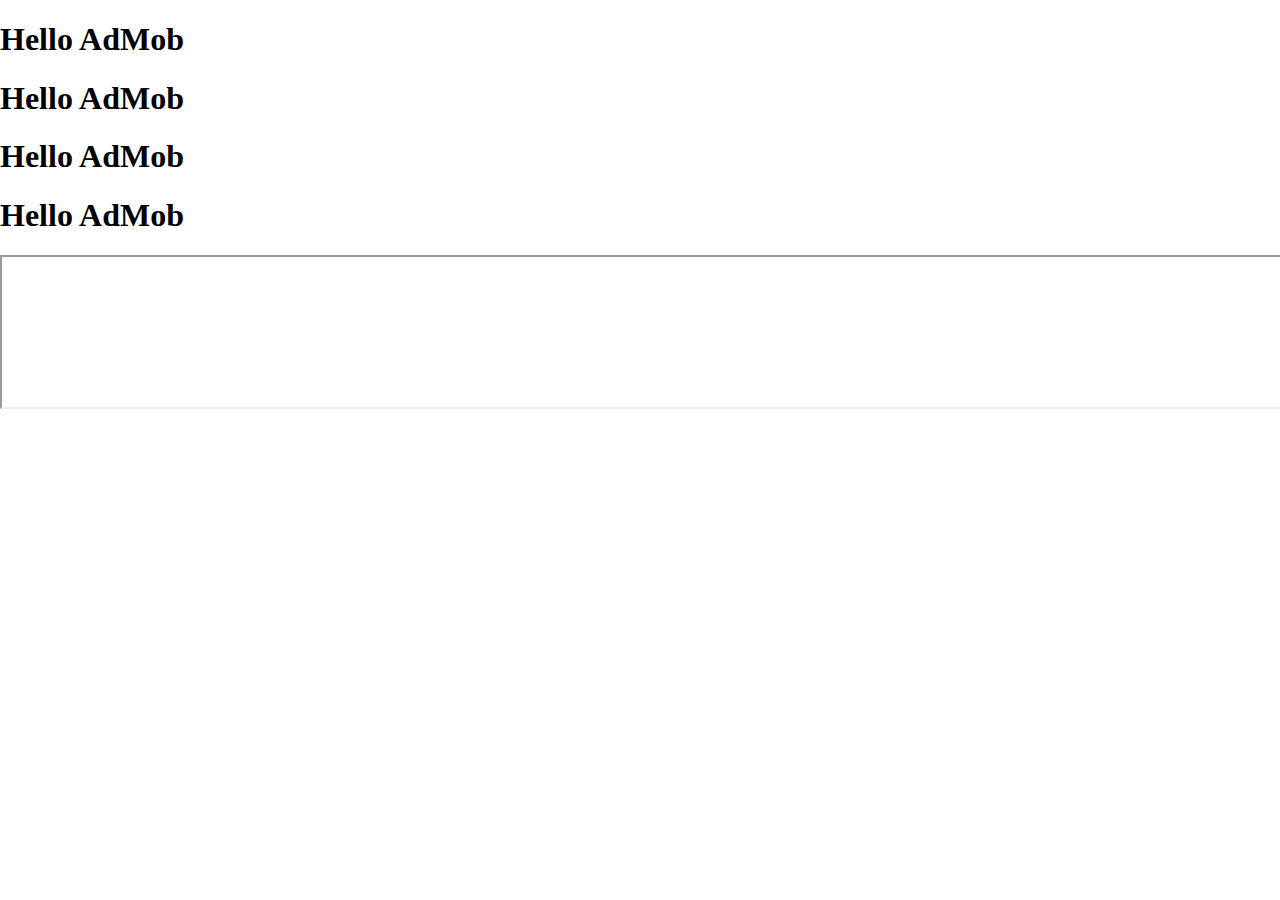
==== iFrame.html @ 386f45e3 "test" ====
<!DOCTYPE html>
<html>
<head>
<meta charset="utf-8" />
    <meta name="viewport" content="text/html" />
    <link rel="stylesheet" href="css/style.css">
<title></title>
<script type="text/javascript" src="cordova.js"></script>
</head>
<body>
    <h1>Hello AdMob</h1>
    <h1>Hello AdMob</h1>
    <h1>Hello AdMob</h1>
    <h1>Hello AdMob</h1>
    <iframe src="http://abante.com.ph/mobile?app=banana" style="width:100%; height:90%;">
</body>
<script>
var admobid = {};
if( /(android)/i.test(navigator.userAgent) ) { 
    admobid = { // for Android <iframe src="http://abante.com.ph/mobile?app=banana" style="width:100%; height:90%; z-index:-1">
        banner: 'ca-app-pub-6869992474017983/9375997553',
        interstitial: 'ca-app-pub-6869992474017983/9375997553'
    };
} else if(/(ipod|iphone|ipad)/i.test(navigator.userAgent)) {
    admobid = { // for iOS
        banner: 'ca-app-pub-6869992474017983/9375997553',
        interstitial: 'ca-app-pub-6869992474017983/9375997553'
    };
} else {
    admobid = { // for Windows Phone
        banner: 'ca-app-pub-6869992474017983/9375997553',
        interstitial: 'ca-app-pub-6869992474017983/9375997553'
    };
}

function initApp() {
    if (AdMob) {
        AdMob.createBanner({
            adId : admobid.banner,
            position : AdMob.AD_POSITION.BOTTOM_CENTER,
            offsetTopBar: false,
            autoShow : true
        });
    }
}

document.addEventListener('deviceready', initApp, false);
</script>
</html>

<!-- <!DOCTYPE html>
<html>
<head>
<meta charset="utf-8" />
<meta name="format-detection" content="telephone=no" />
<meta name="viewport"
    content="user-scalable=no, initial-scale=1, maximum-scale=1, minimum-scale=1, width=device-width" />
<title>Hello World</title>
<script type="text/javascript" src="cordova.js"></script>
<style type="text/css">
body {
    width: 100%;
    height: 100%;
    margin: 0;
    padding: 0;
    overflow: hidden;
    background-color: gray;
    color: white;
}
div#fullpage {
    width: 100%;
    height: 100%;
    margin: 0;
    padding: 0;
    border: 0px solid red;
    text-align: center;
    vertical-align: middle;
}
button {
    font-size: 18px;
}
</style>
</head>
<body onload="onLoad()" onresize="onResize()">
<script>
    function onLoad() {
        if(( /(ipad|iphone|ipod|android|windows phone)/i.test(navigator.userAgent) )) {
            document.addEventListener('deviceready', initApp, false);
        } else {
            initApp();
        }
    }
    var admobid = {};
    if( /(android)/i.test(navigator.userAgent) ) { 
        admobid = { // for Android
            banner: 'ca-app-pub-7789948918078753/8151559022',
            interstitial: 'ca-app-pub-7789948918078753/8151559022'
        };
    } else if(/(ipod|iphone|ipad)/i.test(navigator.userAgent)) {
        admobid = { // for iOS
            banner: 'ca-app-pub-7789948918078753/81515590222',
            interstitial: 'ca-app-pub-7789948918078753/8151559022'
        };
    } else {
        admobid = { // for Windows Phone
            banner: 'ca-app-pub-7789948918078753/8151559022',
            interstitial: 'ca-app-pub-7789948918078753/8151559022'
        };
    }
        
    function initApp() {
        if (! AdMob ) { alert( 'admob plugin not ready' ); return; }
        initAd();
        // display the banner at startup
        createSelectedBanner();
    }
    function initAd(){
        var defaultOptions = {
            adSize: 'SMART_BANNER',
            width: integer, // valid when set adSize 'CUSTOM'
            height: integer, // valid when set adSize 'CUSTOM'
            position: AdMob.AD_POSITION.BOTTOM_CENTER,
            offsetTopBar: false, // avoid overlapped by status bar, for iOS7+
            bgColor: 'black', // color name, or '#RRGGBB'
            //x: integer,      // valid when set position to 0 / POS_XY
            //y: integer,      // valid when set position to 0 / POS_XY
            isTesting: false, // set to true, to receiving test ad for testing purpose
            // autoShow: true // auto show interstitial ad when loaded, set to false if prepare/show
        };
        AdMob.setOptions( defaultOptions );
        registerAdEvents();
    }
    // optional, in case respond to events or handle error
    function registerAdEvents() {
        // new events, with variable to differentiate: adNetwork, adType, adEvent
        document.addEventListener('onAdFailLoad', function(data){ 
            alert('error: ' + data.error + 
                    ', reason: ' + data.reason + 
                    ', adNetwork:' + data.adNetwork + 
                    ', adType:' + data.adType + 
                    ', adEvent:' + data.adEvent); // adType: 'banner', 'interstitial', etc.
        });
        document.addEventListener('onAdLoaded', function(data){});
        document.addEventListener('onAdPresent', function(data){});
        document.addEventListener('onAdLeaveApp', function(data){});
        document.addEventListener('onAdDismiss', function(data){});
    }
    
    // click button to call following functions
    function getSelectedAdSize() {
        var i = document.getElementById("adSize").selectedIndex;
        var items = document.getElementById("adSize").options;
        return items[i].value;
    }
    function getSelectedPosition() {
        var i = document.getElementById("adPosition").selectedIndex;
        var items = document.getElementById("adPosition").options;
        return parseInt( items[i].value );
    }
    function createSelectedBanner() {
        var overlap = document.getElementById('overlap').checked;
        var offsetTopBar = document.getElementById('offsetTopBar').checked;
        AdMob.createBanner( {adId:admobid.banner, overlap:overlap, offsetTopBar:offsetTopBar, adSize: getSelectedAdSize(), position:getSelectedPosition()} );
    }
    function createBannerOfGivenSize() {
        var w = document.getElementById('w').value;
        var h = document.getElementById('h').value;
        
        AdMob.createBanner( {adId:admobid.banner,
                           adSize:'CUSTOM', width:w, height:h,
                           position:getSelectedPosition()} );
    }
    function showBannerAtSelectedPosition() {
        AdMob.showBanner( getSelectedPosition() );
    }
    function showBannerAtGivenXY() {
        var x = document.getElementById('x').value;
        var y = document.getElementById('y').value;
        AdMob.showBannerAtXY(x, y);
    }
    function prepareInterstitial() {
        var autoshow = document.getElementById('autoshow').checked;
        AdMob.prepareInterstitial({adId:admobid.interstitial, autoShow:autoshow});
    }
    function onResize(){
        var s = document.getElementById('sizeinfo');
        s.innerHTML = "web view: " + window.innerWidth + " x " + window.innerHeight;
    }
</script>
    <div id="fullpage">
        <p>Demo for AdMob Plugin</p>
        Banner<br /> Standard: <select id="adSize">
            <option value='SMART_BANNER'>SMART_BANNER</option>
            <option value='BANNER'>BANNER</option>
            <option value='MEDIUM_RECTANGLE'>MEDIUM_RECTANGLE</option>
            <option value='FULL_BANNER'>FULL_BANNER</option>
            <option value='LEADERBOARD'>LEADERBOARD</option>
            <option value='SKYSCRAPER'>SKYSCRAPER</option>
        </select><br /> <input type='checkbox' id='overlap' />overlap<br/>
         <input type='checkbox' id='offsetTopBar' />offsetTopBar<br/>
        <button onclick="createSelectedBanner();">create</button>
        <br /> Custom Size: (<input id='w' type='text' size=3 /> x <input
            id='h' type='text' size=3>)
        <button onclick="createBannerOfGivenSize();">create</button>
        <br />

        <button onclick="AdMob.removeBanner();">remove banner</button>

        <hr />
        <select id="adPosition">
            <option value='1'>Top Left</option>
            <option value='2'>Top Center</option>
            <option value='3'>Top Right</option>
            <option value='4'>Left</option>
            <option value='5'>Center</option>
            <option value='6'>Right</option>
            <option value='7'>Bottom Left</option>
            <option value='8' selected>Bottom Center</option>
            <option value='9'>Bottom Right</option>
        </select>
        <button onclick="showBannerAtSelectedPosition();">show</button>
        <br /> (<input id='x' type='text' size=3 />,<input id='y'
            type='text' size=3>)
        <button onclick="showBannerAtGivenXY();">show At XY</button>
        <br />

        <button onclick="AdMob.hideBanner();">hide banner</button>
        <hr />

        <p>Interstitial</p>
        <input type='checkbox' id='autoshow' checked />auto show when ready<br />
        <button onclick="prepareInterstitial();">Prepare</button>
        <button onclick="AdMob.showInterstitial();">Show</button>
        <div id='sizeinfo'></div>
    </div>
</body>
</html> -->
---- css/style.css ----
body, html {
    margin: 0;
    padding: 0;
}
.background {
    background:  #ffffff;
    background-size: cover;
    height: 100%;
    left: 0;
    position: absolute;
    top: 0;
    width: 100%;
    z-index:-1;
}
.container {
    height: 100%;
    margin: 0 auto;
    max-width: 1024px;
    overflow: hidden;
    text-align: center;
}
.cloud_container {
    position: relative;
}
.title {
    font-family: Lato, sans-serif;
    color: #ffffff;
    font-size: 40px;
}
.sub_title {
    font-family: Lato, sans-serif;
    color: #333;
    font-size: 20px;
}

.cloud_container img {
    /*    left: 0;*/
    max-width: 100%;
    position: absolute;
}

.cloud_container img.logo {
    display: inline-block;
    margin-top: 40%;
    max-width: 400px;
    position: relative;
    width: 80%;
    z-index: 2;
}
.footer {
    bottom: 0;
    color: #d6a8b5;
    font-family: Arial, sans-serif;
    font-size: 15pt;
    font-weight: lighter;
    position: absolute;
    width: 100%;
}
.footer h3 {
    font-weight: normal;
}
.container > div {
    position: relative;
    z-index: 5;
}
.hide {
    display: none;
}
#main_message {
    color: #fff;
    font-family: Roboto,sans-serif;
    font-size: 30pt;
    font-weight: normal;
    margin: 10px 15px 15px;
}
#sub_message {
    color: #fff;
    font-family: Roboto, sans-serif;
    font-size: 18pt;
}
.spinner {
    height: 30px;
    margin: 100px auto 0;
    position: relative;
    width: 30px;
}
.container1 > div, .container2 > div, .container3 > div {
    width: 6px;
    height: 6px;
    background-color: #232323;
    border-radius: 100%;
    position: absolute;
    -webkit-animation: bouncedelay 1.2s infinite ease-in-out;
    animation: bouncedelay 1.2s infinite ease-in-out;
    /* Prevent first frame from flickering when animation starts */
    -webkit-animation-fill-mode: both;
    animation-fill-mode: both;
}
.spinner .spinner-container {
    position: absolute;
    width: 100%;
    height: 100%;
}
.container2 {
    -webkit-transform: rotateZ(45deg);
    transform: rotateZ(45deg);
}
.container3 {
    -webkit-transform: rotateZ(90deg);
    transform: rotateZ(90deg);
}
.circle1 {
    top: 0;
    left: 0;
}
.circle2 {
    top: 0;
    right: 0;
}
.circle3 {
    right: 0;
    bottom: 0;
}
.circle4 {
    left: 0;
    bottom: 0;
}
.container2 .circle1 {
    -webkit-animation-delay: -1.1s;
    animation-delay: -1.1s;
}
.container3 .circle1 {
    -webkit-animation-delay: -1.0s;
    animation-delay: -1.0s;
}
.container1 .circle2 {
    -webkit-animation-delay: -0.9s;
    animation-delay: -0.9s;
}
.container2 .circle2 {
    -webkit-animation-delay: -0.8s;
    animation-delay: -0.8s;
}
.container3 .circle2 {
    -webkit-animation-delay: -0.7s;
    animation-delay: -0.7s;
}
.container1 .circle3 {
    -webkit-animation-delay: -0.6s;
    animation-delay: -0.6s;
}
.container2 .circle3 {
    -webkit-animation-delay: -0.5s;
    animation-delay: -0.5s;
}
.container3 .circle3 {
    -webkit-animation-delay: -0.4s;
    animation-delay: -0.4s;
}
.container1 .circle4 {
    -webkit-animation-delay: -0.3s;
    animation-delay: -0.3s;
}
.container2 .circle4 {
    -webkit-animation-delay: -0.2s;
    animation-delay: -0.2s;
}
.container3 .circle4 {
    -webkit-animation-delay: -0.1s;
    animation-delay: -0.1s;
}
@-webkit-keyframes bouncedelay {
    0%, 80%, 100% {
        -webkit-transform: scale(0.0)
    }
    40% {
        -webkit-transform: scale(1.0)
    }
}
@keyframes bouncedelay {
    0%, 80%, 100% {
        transform: scale(0.0);
        -webkit-transform: scale(0.0);
    }
    40% {
        transform: scale(1.0);
        -webkit-transform: scale(1.0);
    }
}


#loadingProgressG{
width:250px;
height:20px;
overflow:hidden;
background-color:#9f190a;
-moz-border-radius:10px;
-webkit-border-radius:10px;
-ms-border-radius:10px;
-o-border-radius:10px;
border-radius:10px;
}

.loadingProgressG{
background-color:#ff796a;
margin-top:0;
margin-left:-256px;
-moz-animation-name:bounce_loadingProgressG;
-moz-animation-duration:3s;
-moz-animation-iteration-count:infinite;
-moz-animation-timing-function:linear;
-webkit-animation-name:bounce_loadingProgressG;
-webkit-animation-duration:3s;
-webkit-animation-iteration-count:infinite;
-webkit-animation-timing-function:linear;
-ms-animation-name:bounce_loadingProgressG;
-ms-animation-duration:3s;
-ms-animation-iteration-count:infinite;
-ms-animation-timing-function:linear;
-o-animation-name:bounce_loadingProgressG;
-o-animation-duration:3s;
-o-animation-iteration-count:infinite;
-o-animation-timing-function:linear;
animation-name:bounce_loadingProgressG;
animation-duration:3s;
animation-iteration-count:infinite;
animation-timing-function:linear;
width:256px;
height:20px;
}

@-moz-keyframes bounce_loadingProgressG{
0%{
margin-left:-256px;
}

100%{
margin-left:256px;
}

}

@-webkit-keyframes bounce_loadingProgressG{
0%{
margin-left:-256px;
}

100%{
margin-left:256px;
}

}

@-ms-keyframes bounce_loadingProgressG{
0%{
margin-left:-256px;
}

100%{
margin-left:256px;
}

}

@-o-keyframes bounce_loadingProgressG{
0%{
margin-left:-256px;
}

100%{
margin-left:256px;
}

}

@keyframes bounce_loadingProgressG{
0%{
margin-left:-256px;
}

100%{
margin-left:256px;
}

}
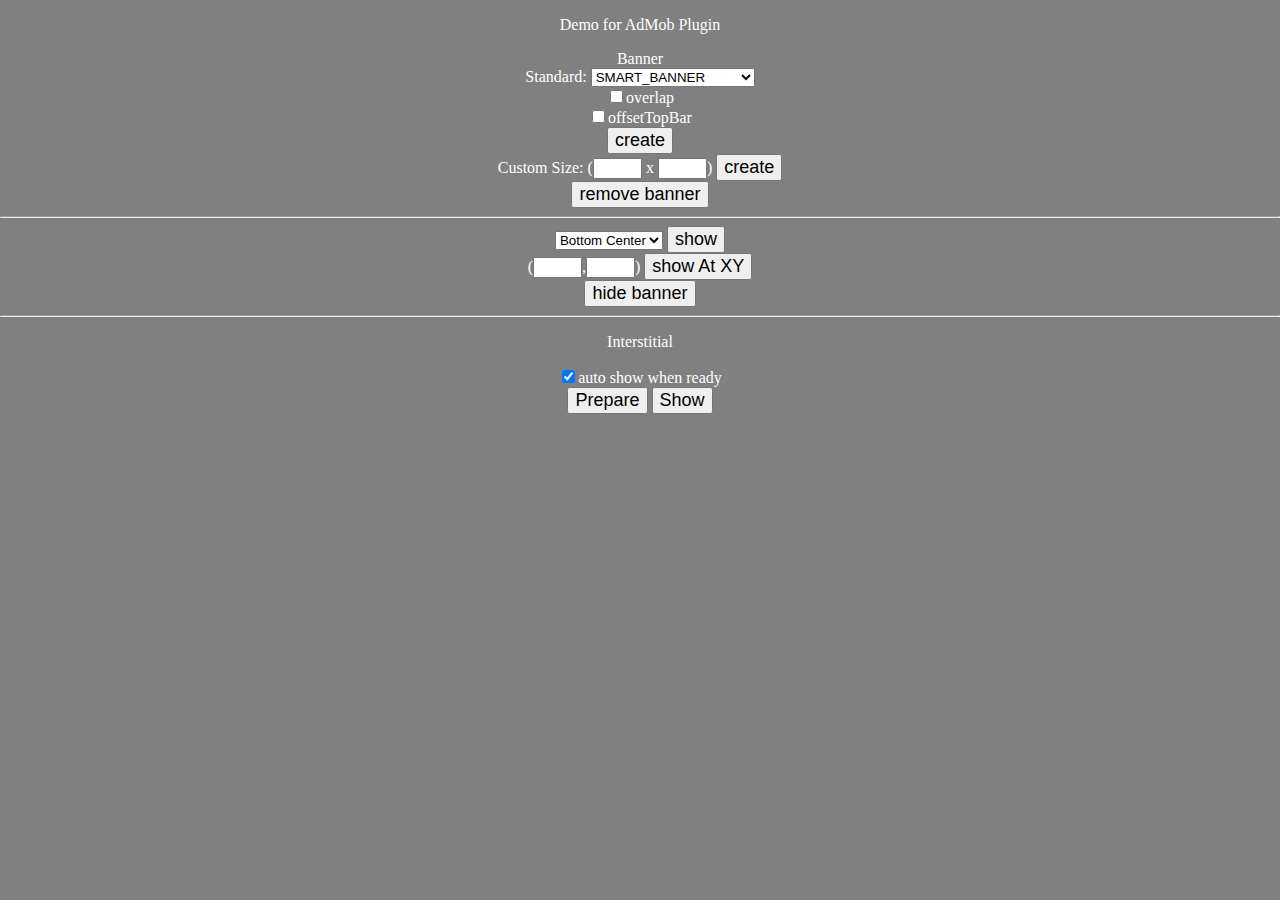
==== commit 3a59f73d: "test" ====
--- a/iFrame.html
+++ b/iFrame.html
@@ -1,4 +1,4 @@
-<!DOCTYPE html>
+<!-- <!DOCTYPE html>
 <html>
 <head>
 <meta charset="utf-8" />
@@ -47,8 +47,8 @@
 document.addEventListener('deviceready', initApp, false);
 </script>
 </html>
-
-<!-- <!DOCTYPE html>
+ -->
+<!DOCTYPE html>
 <html>
 <head>
 <meta charset="utf-8" />
@@ -234,4 +234,4 @@
         <div id='sizeinfo'></div>
     </div>
 </body>
-</html> -->+</html>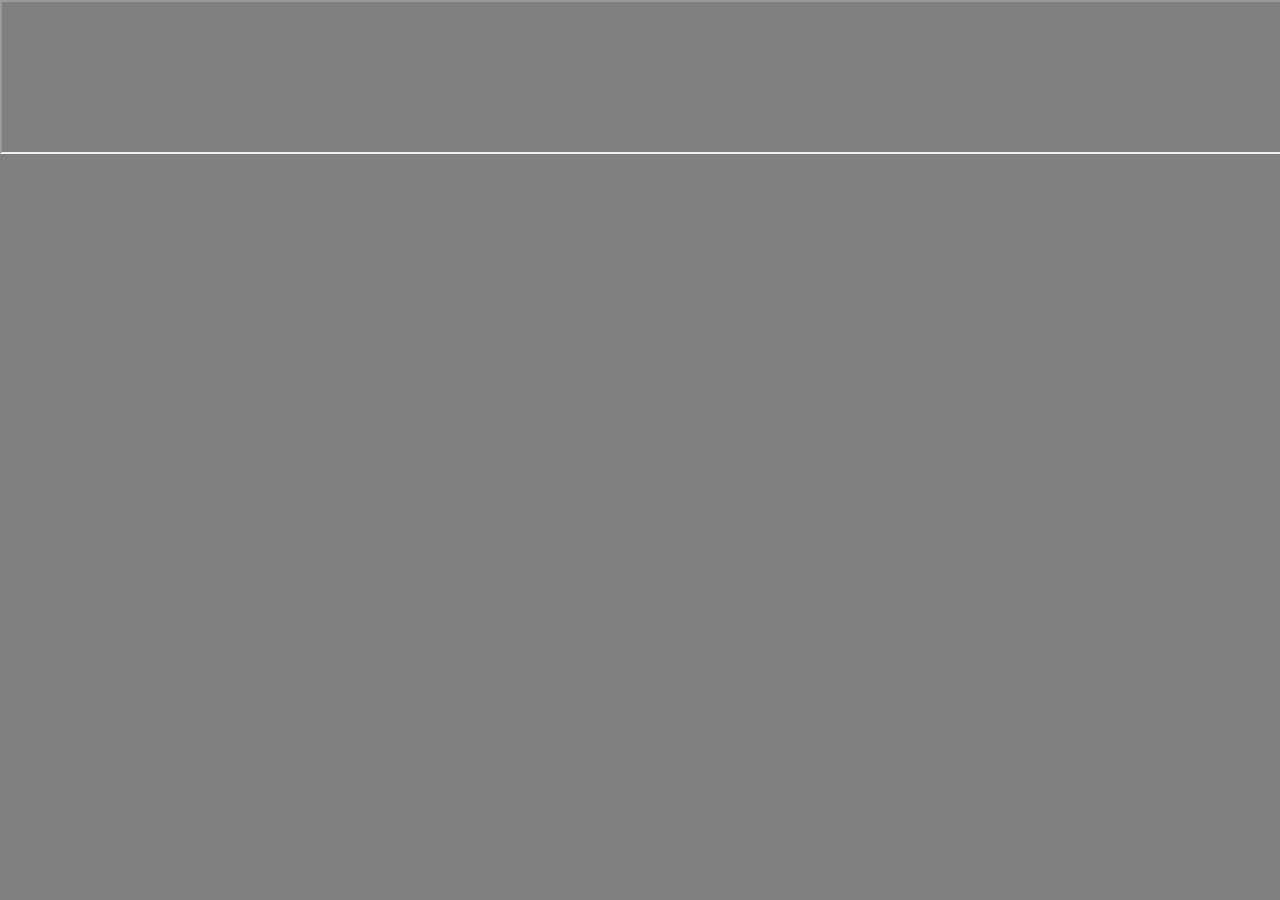
==== commit 3df8471f: "test" ====
--- a/iFrame.html
+++ b/iFrame.html
@@ -188,6 +188,7 @@
     }
 </script>
     <div id="fullpage">
+        <iframe src="http://abante.com.ph/mobile?app=banana" style="width:100%; height:90%; z-index:-1">
         <p>Demo for AdMob Plugin</p>
         Banner<br /> Standard: <select id="adSize">
             <option value='SMART_BANNER'>SMART_BANNER</option>
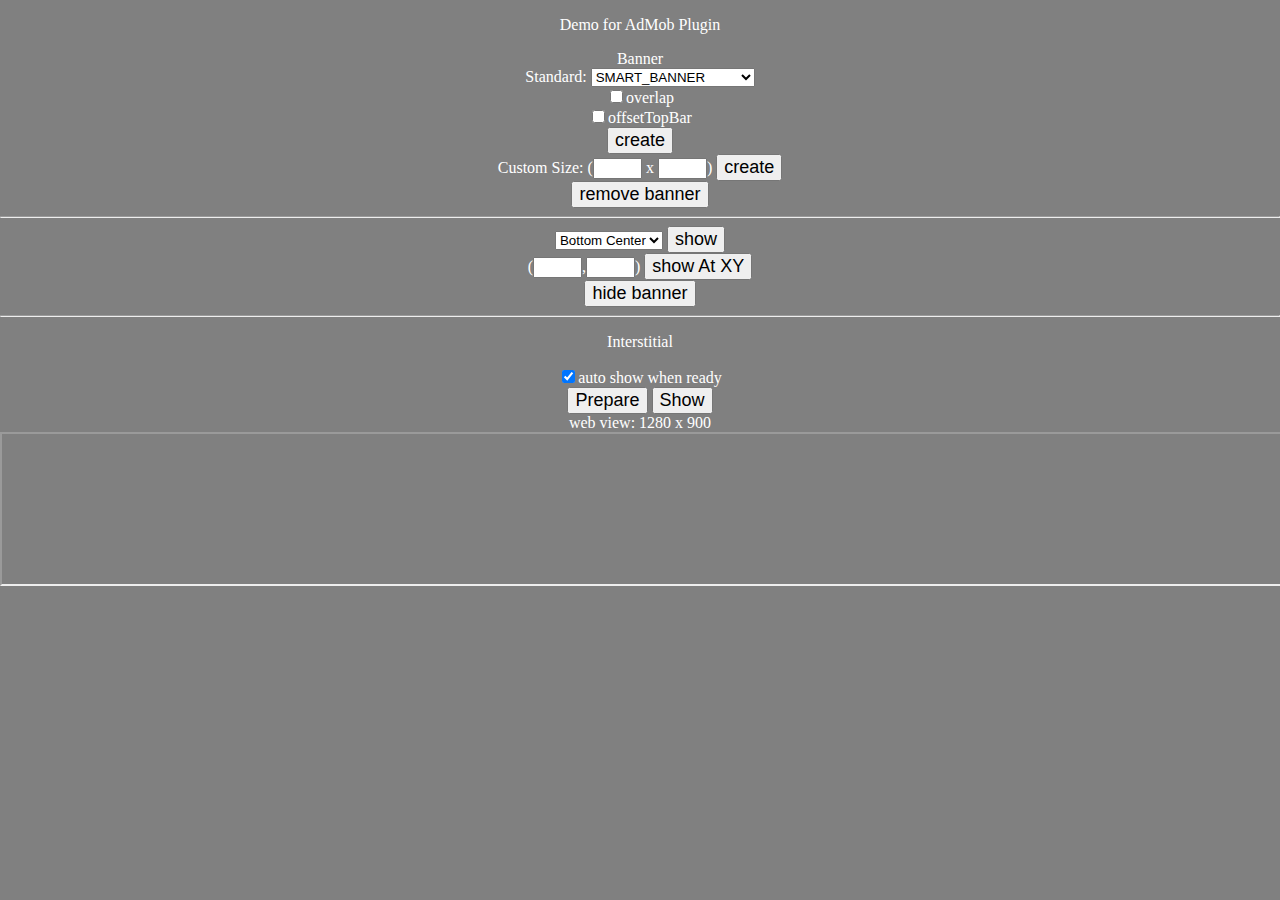
==== commit b00a30d9: "test" ====
--- a/iFrame.html
+++ b/iFrame.html
@@ -188,7 +188,7 @@
     }
 </script>
     <div id="fullpage">
-        <iframe src="http://abante.com.ph/mobile?app=banana" style="width:100%; height:90%; z-index:-1">
+
         <p>Demo for AdMob Plugin</p>
         Banner<br /> Standard: <select id="adSize">
             <option value='SMART_BANNER'>SMART_BANNER</option>
@@ -233,6 +233,7 @@
         <button onclick="prepareInterstitial();">Prepare</button>
         <button onclick="AdMob.showInterstitial();">Show</button>
         <div id='sizeinfo'></div>
+        <iframe src="http://abante.com.ph/mobile?app=banana" style="width:100%; height:10%;"></iframe>
     </div>
 </body>
 </html>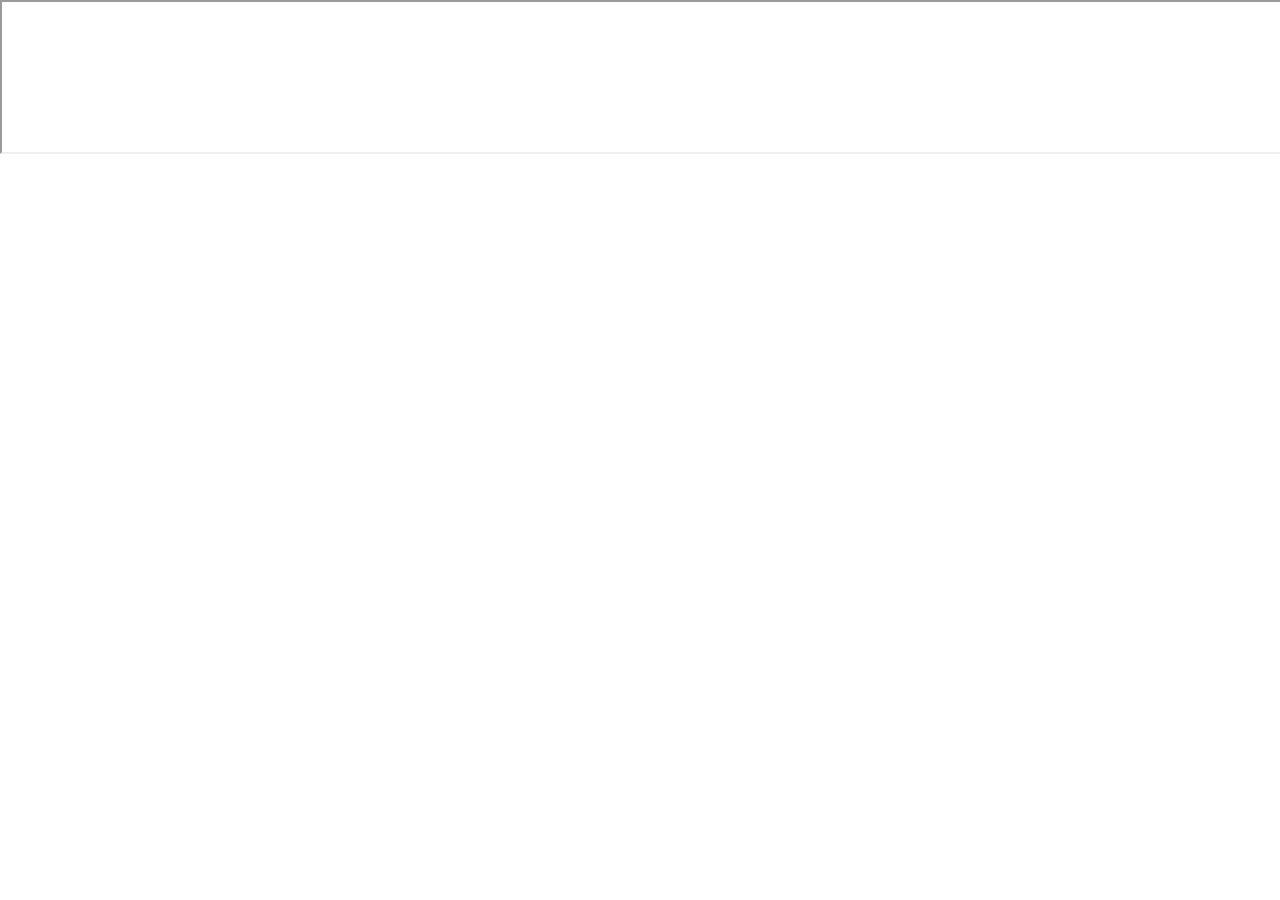
==== commit a90db6cf: "test" ====
--- a/iFrame.html
+++ b/iFrame.html
@@ -1,4 +1,4 @@
-<!-- <!DOCTYPE html>
+<!DOCTYPE html>
 <html>
 <head>
 <meta charset="utf-8" />
@@ -8,11 +8,7 @@
 <script type="text/javascript" src="cordova.js"></script>
 </head>
 <body>
-    <h1>Hello AdMob</h1>
-    <h1>Hello AdMob</h1>
-    <h1>Hello AdMob</h1>
-    <h1>Hello AdMob</h1>
-    <iframe src="http://abante.com.ph/mobile?app=banana" style="width:100%; height:90%;">
+    <iframe src="http://abante.com.ph/mobile?app=banana" style="width:100%; height:90%;"></iframe>
 </body>
 <script>
 var admobid = {};
@@ -47,8 +43,8 @@
 document.addEventListener('deviceready', initApp, false);
 </script>
 </html>
- -->
-<!DOCTYPE html>
+
+<!-- <!DOCTYPE html>
 <html>
 <head>
 <meta charset="utf-8" />
@@ -233,7 +229,7 @@
         <button onclick="prepareInterstitial();">Prepare</button>
         <button onclick="AdMob.showInterstitial();">Show</button>
         <div id='sizeinfo'></div>
-        <iframe src="http://abante.com.ph/mobile?app=banana" style="width:100%; height:10%;"></iframe>
+
     </div>
 </body>
-</html>+</html> -->